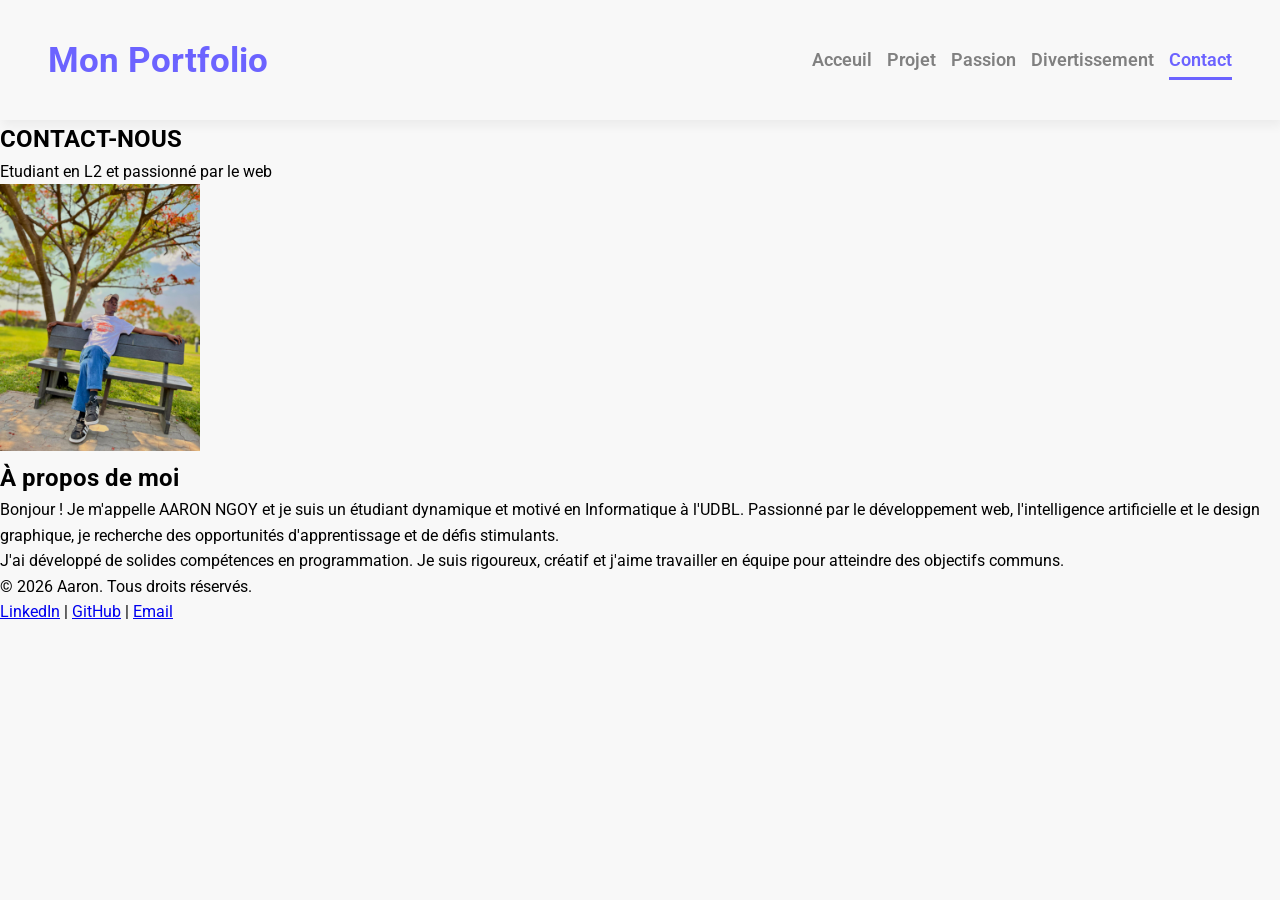
==== contact.html @ 2effd831 "stylisation du menu de creation des autres pages" ====
<!DOCTYPE html>
<html lang="en">
<head>
    <meta charset="UTF-8">
    <meta name="viewport" content="width=device-width, initial-scale=1.0">
    <title>Mon Portfolio</title>
    <link rel="stylesheet" href="CSS/STYLE.CSS">
    <link rel="preconnect" href="https://fonts.googleapis.com">
<link rel="preconnect" href="https://fonts.gstatic.com" crossorigin>
<link href="https://fonts.googleapis.com/css2?family=Roboto:ital,wght@0,100..900;1,100..900&display=swap" rel="stylesheet">
  </head>
<body>
    <header> 
        <div> 
            <a href="">Mon Portfolio</a>
        </div>
        <nav>
            <ul>
                <li><a href="index.html">Acceuil</a></li>
                <li><a href="projets.html">Projet</a></li>
                <li><a href="passion.html">Passion</a></li>
                <li><a href="divertissement.html">Divertissement</a></li>
                <li><a href=""class="active">Contact</a></li>
            </ul>
        </nav>
    </header>
    <main>
        <section> 
            <div>
                <h1>CONTACT-NOUS</h1>
                <P>Etudiant en L2 et passionné par le web</P>
                <a href=""> <contacter-nous></contacter-nous></a>
            </div>
            <div>
                <img src="IMAGE/LIGHTWOOD.jpg"width="200" alt="LIGHTWOOD">
            </div>
        </section>
  <section>
    <h2>À propos de moi</h2>
    <p>Bonjour ! Je m'appelle AARON NGOY et je suis un étudiant dynamique et motivé en Informatique à l'UDBL. 
    Passionné par le développement web, l'intelligence artificielle et le design graphique, je recherche des opportunités d'apprentissage et de défis stimulants.</p>
    <p>J'ai développé de solides compétences en programmation. Je suis rigoureux, créatif et j'aime travailler en équipe pour atteindre des objectifs communs.</p>
  </section>
  <section>
<main>
<footer>
    <p>© 2026 Aaron. Tous droits réservés.</p>
    <p>
      <a href="#">LinkedIn</a> | 
      <a href="#">GitHub</a> | 
      <a href="mailto:aaron@example.com">Email</a>
    </p>
  </footer>

</body>
</html>
---- CSS/STYLE.CSS ----
:root {
    --violet-doux: #6C63FF;
    --violet-fonce: #534EDD;
    --orange-vif: #FFA726;
    --gris-tres-fonce: #666;
    --gris-fonce: #666;
    --gris-tres-clair: #f8f8f8;
    --gris-clair:#EEE;
    }

  * { margin: 0;
      padding: 0;
      box-sizing: border-box;
  body {
    background-color: var(--gris-tres-clair);
    font-family:roboto,sans-serif ;
    line-height: 1.6;

 } 
 header {
    background-color: #f8f8f8; 
    box-shadow: 2px 6px 10px rgba(15, 15, 15, 0.05);
    position: sticky;
    top:0;
    z-index: 100;
    display: flex;
    justify-content: space-between;
    align-items: center;
    padding: 2rem 3rem;
} 
 
header div a {
   text-decoration: none;
   font-size: 2.2rem;
   font-weight: bold;
   color: var(--violet-doux);
 }
 ul li {
    list-style: none;
    margin-left: 15px;
    
 }
 ul {
     display: flex;
 }
 ul li a { 
      text-decoration: none;
      color: gray;
      font-weight: 600;
      font-size: 1.1rem;
      position: relative;
      padding: 10px 0;
 }
ul li a:hover { 
     color: var(--violet-doux); 
} 
ul li a::after {
    content: '';
    position: absolute;
    left: 0;
    bottom: 0;
    height: 3px;
    width: 0%;
    background-color: var(--violet-doux);
    transition: width 0.3s ease;
}
ul li a:hover::after {
      width: 100%;
}
a.active {
   color:var(--violet-doux);
 }  
 a.active::after  {
   width: 100%;
 }
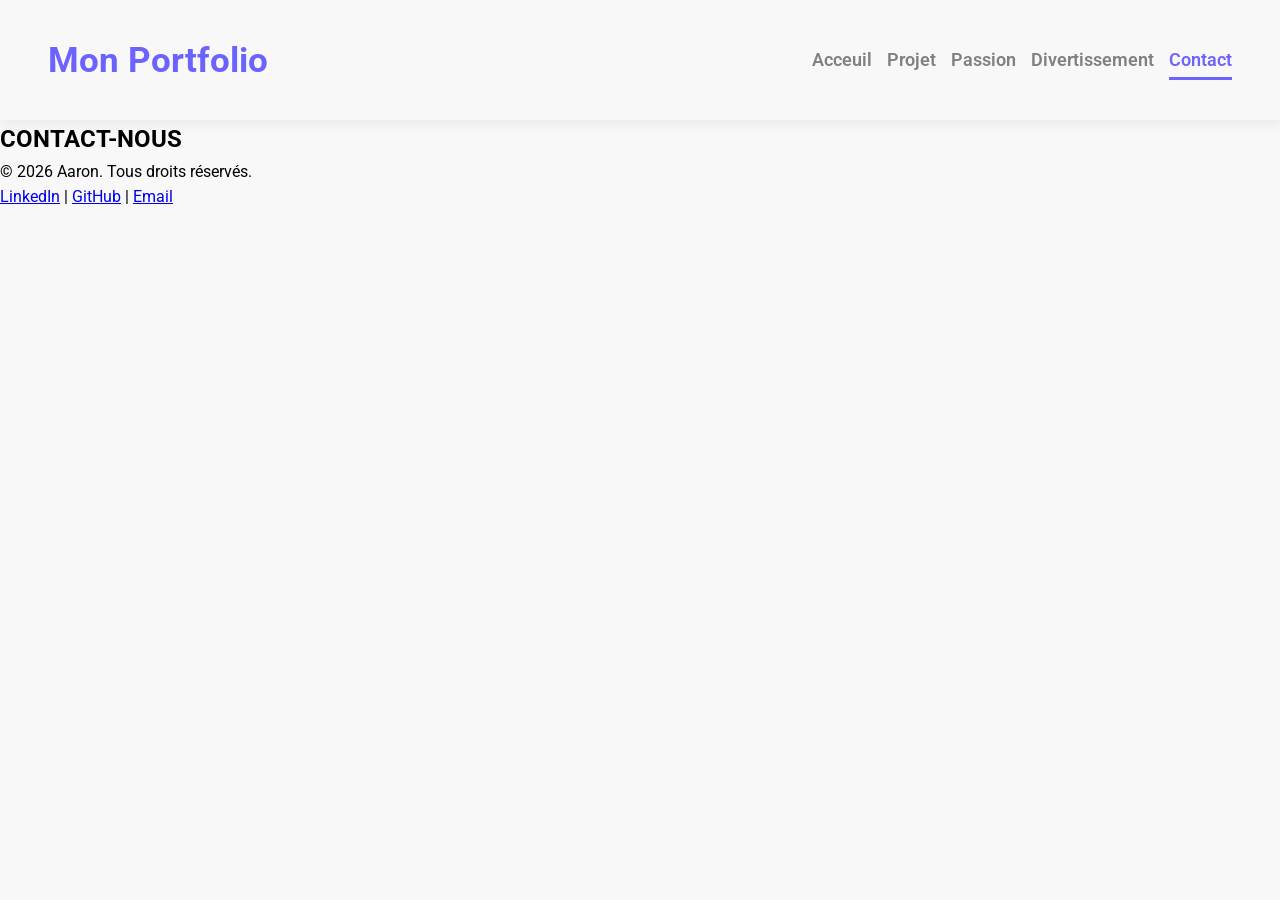
==== commit d8e5d31d: "structuration du menu et creation des autres pages" ====
--- a/contact.html
+++ b/contact.html
@@ -28,20 +28,6 @@
         <section> 
             <div>
                 <h1>CONTACT-NOUS</h1>
-                <P>Etudiant en L2 et passionné par le web</P>
-                <a href=""> <contacter-nous></contacter-nous></a>
-            </div>
-            <div>
-                <img src="IMAGE/LIGHTWOOD.jpg"width="200" alt="LIGHTWOOD">
-            </div>
-        </section>
-  <section>
-    <h2>À propos de moi</h2>
-    <p>Bonjour ! Je m'appelle AARON NGOY et je suis un étudiant dynamique et motivé en Informatique à l'UDBL. 
-    Passionné par le développement web, l'intelligence artificielle et le design graphique, je recherche des opportunités d'apprentissage et de défis stimulants.</p>
-    <p>J'ai développé de solides compétences en programmation. Je suis rigoureux, créatif et j'aime travailler en équipe pour atteindre des objectifs communs.</p>
-  </section>
-  <section>
 <main>
 <footer>
     <p>© 2026 Aaron. Tous droits réservés.</p>
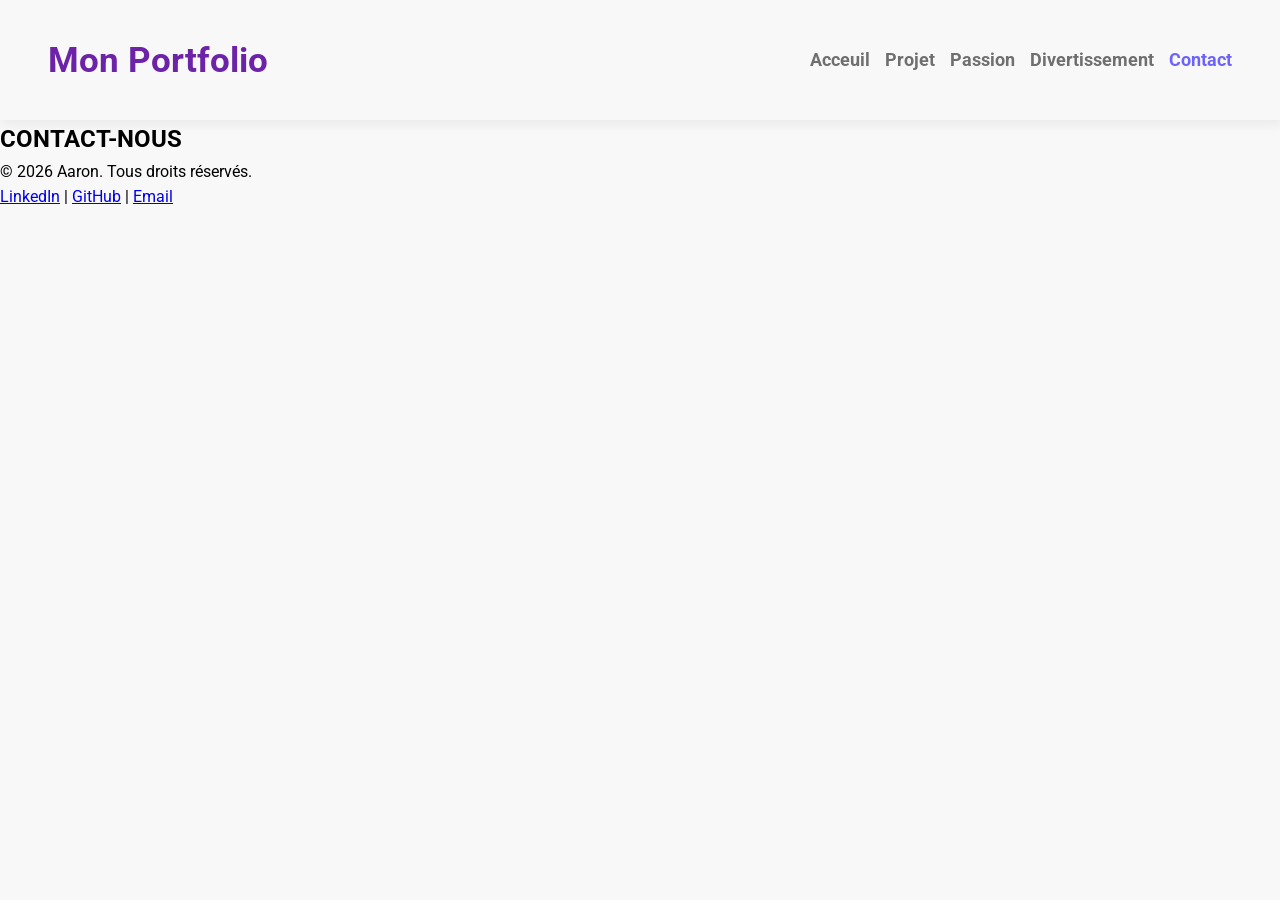
==== commit acf3a1e2: "stilisation de la section hero" ====
--- a/contact.html
+++ b/contact.html
@@ -15,13 +15,13 @@
             <a href="">Mon Portfolio</a>
         </div>
         <nav>
-            <ul>
+            <ol>
                 <li><a href="index.html">Acceuil</a></li>
                 <li><a href="projets.html">Projet</a></li>
                 <li><a href="passion.html">Passion</a></li>
                 <li><a href="divertissement.html">Divertissement</a></li>
                 <li><a href=""class="active">Contact</a></li>
-            </ul>
+            </ol>
         </nav>
     </header>
     <main>
--- a/CSS/STYLE.CSS
+++ b/CSS/STYLE.CSS
@@ -1,4 +1,4 @@
- :root {
+:root {
     --violet-doux: #6C63FF;
     --violet-fonce: #534EDD;
     --orange-vif: #FFA726;
@@ -8,9 +8,10 @@
     --gris-clair:#EEE;
     }
 
-  * { margin: 0;
+* { margin: 0;
       padding: 0;
       box-sizing: border-box;
+   } 
   body {
     background-color: var(--gris-tres-clair);
     font-family:roboto,sans-serif ;
@@ -20,7 +21,7 @@
  header {
     background-color: #f8f8f8; 
     box-shadow: 2px 6px 10px rgba(15, 15, 15, 0.05);
-    position: sticky;
+     position: sticky;
     top:0;
     z-index: 100;
     display: flex;
@@ -35,41 +36,93 @@
    font-weight: bold;
    color: var(--violet-doux);
  }
- ul li {
-    list-style: none;
-    margin-left: 15px;
-    
- }
- ul {
-     display: flex;
- }
- ul li a { 
-      text-decoration: none;
-      color: gray;
-      font-weight: 600;
-      font-size: 1.1rem;
-      position: relative;
-      padding: 10px 0;
- }
-ul li a:hover { 
-     color: var(--violet-doux); 
-} 
-ul li a::after {
-    content: '';
-    position: absolute;
-    left: 0;
-    bottom: 0;
-    height: 3px;
-    width: 0%;
-    background-color: var(--violet-doux);
-    transition: width 0.3s ease;
+header div a {
+   text-decoration: none;
+   font-size: 2.2rem;
+   font-weight: bold;
+   color: #6c23a7;
 }
-ul li a:hover::after {
-      width: 100%;
+ol li {
+   list-style: none;
+   margin-left: 15px;
+}
+ol {
+   display: flex;
+   }
+ol li a { 
+   text-decoration: none;
+   color: #706F6F;
+   font-weight: bold;
+   font-size: 1.1rem;
+   position: relative;
+   padding: 10px 0;
+}
+ol li a:hover {
+   color: #534EDD; 
+}
+ol li a::after {
+   content: '';
+   position: absolute;
+   left: 0;
+   bottom: 0;
+   height: 3px;
+   width: 0%;
+   background-color: #6C63FF;
+   transition: width 0.3s ease;
+}
+ol li a:hover::after {
+   width:100%;
 }
 a.active {
-   color:var(--violet-doux);
- }  
- a.active::after  {
+   color: var(--violet-doux);
    width: 100%;
- }  +}
+a.active ::after {
+   width: 100%;
+}
+.hero {
+   display: flex;
+   justify-content: center;
+   align-items: center;
+   gap: 5rem;
+}
+.hero img {
+   width: 300px;
+   height: 300px;
+   object-fit: cover;
+   border-radius: 210px;
+   border: 7px solid rgb(53, 12,203);
+} 
+
+.hero h1 {
+   color: var(--violet-fonce);
+   font-size: 4rem;
+   font-weight: 700;
+   margin-bottom: 1.2rem;
+
+}
+.hero p {
+   color: #6c23a7;
+   font-size: 1.3rem;
+   margin-bottom: 1.2rem;
+}
+.hero a {
+   text-decoration: none;
+   display: inline-block;
+   background-color: #6C63FF;
+   color: #f8f8f8;
+   padding: 15px 30px;
+   border-radius: 30px;
+   text-transform: uppercase;
+   letter-spacing: 1.1px;
+   font-weight: 500;
+   margin-top: 1rem;
+   transition: background-color 0.3s ease, transform 0.2s ease;
+}
+.hero a:hover  {
+   background-color: var(--violet-fonce);
+   transform: translateY(-3px);
+}
+
+
+
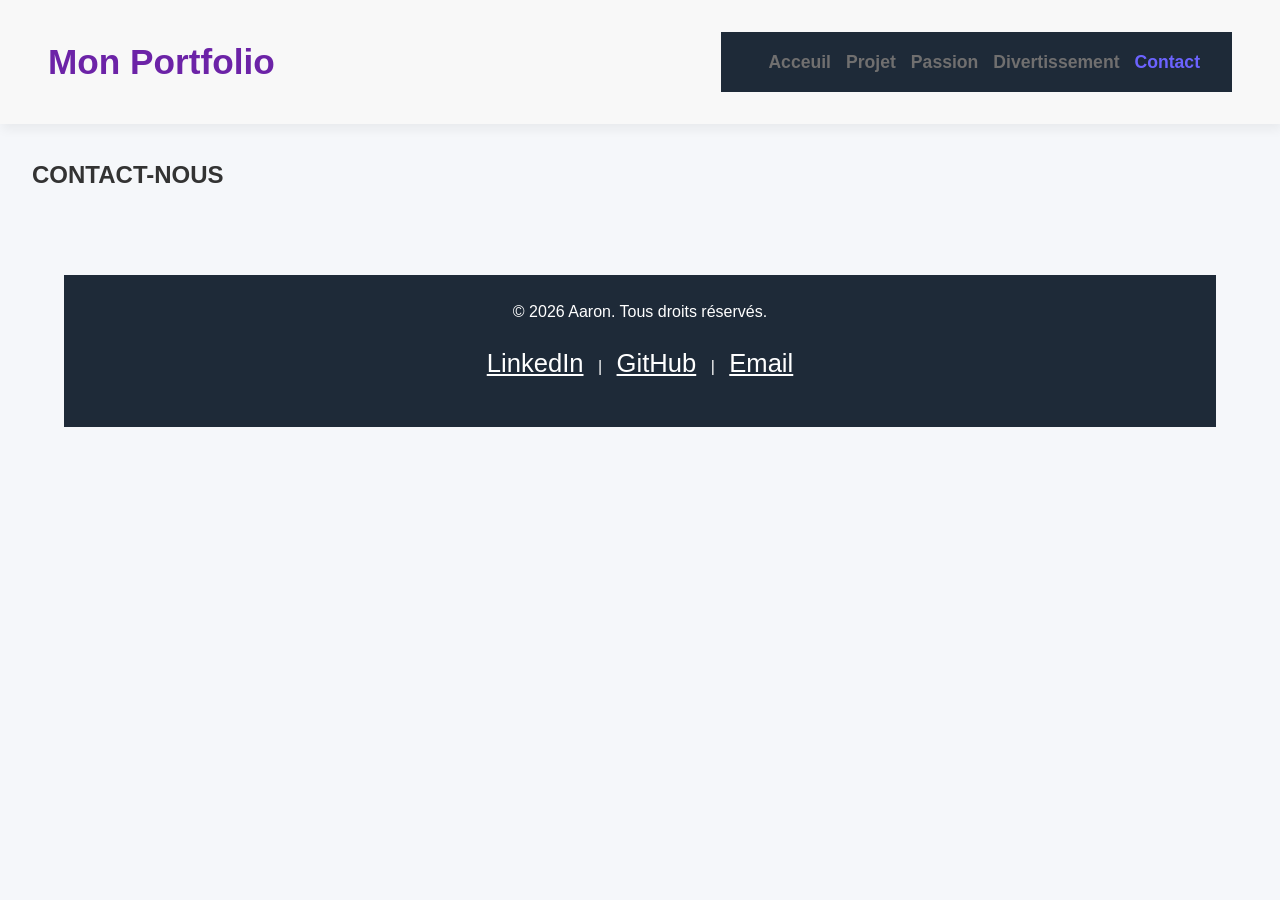
==== commit 9560a1c6: "creation de la page projets" ====
--- a/contact.html
+++ b/contact.html
@@ -35,8 +35,5 @@
       <a href="#">LinkedIn</a> | 
       <a href="#">GitHub</a> | 
       <a href="mailto:aaron@example.com">Email</a>
-    </p>
-  </footer>
-
 </body>
 </html>
--- a/CSS/STYLE.CSS
+++ b/CSS/STYLE.CSS
@@ -84,7 +84,7 @@
    display: flex;
    justify-content: center;
    align-items: center;
-   gap: 5rem;
+   gap: 10rem 2rem;
 }
 .hero img {
    width: 300px;
@@ -96,8 +96,8 @@
 
 .hero h1 {
    color: var(--violet-fonce);
-   font-size: 4rem;
-   font-weight: 700;
+   font-size: 3rem;
+   font-weight: 400;
    margin-bottom: 1.2rem;
 
 }
@@ -123,6 +123,400 @@
    background-color: var(--violet-fonce);
    transform: translateY(-3px);
 }
-
-
-
+.apropos  {
+   width: 800px;
+   margin: 6rem auto;
+   text-align: center;
+}
+.apropos h2 {
+    color: var(--violet-doux);
+    font-size: 2.6rem;
+    font-weight: 700;
+    position: relative;
+    text-align: center;
+
+}
+.apropos h2::after {
+     content: '';
+     display: block;
+     width: 60px;
+     height: 4px;
+     background-color: var(--violet-doux);
+     margin: 1.2rem auto;
+     border-radius: 2px;
+ }
+ .apropos p {
+      margin-bottom: 2rem;
+      color: var(--gris-tres-fonce);
+      font-size: 1.3rem;
+ }
+ 
+ apropos  {
+   width: 800px;
+   margin: 6rem auto;
+   text-align: center;
+}
+section h2 {
+    color: var(--violet-doux);
+    font-size: 2.6rem;
+    font-weight: 700;
+    position: relative;
+    text-align: center;
+
+}
+section h2::after {
+     content: '';
+     display: block;
+     width: 60px;
+     height: 4px;
+     background-color: var(--violet-doux);
+     margin: 1.2rem auto;
+     border-radius: 2px;
+ }
+ .apropos p {
+      margin-bottom: 2rem;
+      color: var(--gris-tres-fonce);
+      font-size: 1.3rem;
+ }
+ .competences table  { 
+    width: 80%;
+    margin: 0 auto;
+    border-collapse: collapse;
+    background-color:#FFF;
+    box-shadow: 0 5px 15px rgb(0,0, 0, 0.08);
+    border-radius: 10px;
+    overflow: hidden;
+}
+.competences table th, .competences table td  { 
+    padding: 15px;
+}
+
+.competences table thead { 
+    background-color: var(--violet-doux);
+    color: #FFF;
+    text-transform: uppercase;
+}
+.competences table tbody td { 
+    border-bottom: 1px solid var(--gris-clair);
+}
+.competences table tbody tr:nth-child(even) { 
+    background-color: #FDFDFD;
+  }  
+.competences table tbody tr:hover {  
+    transition: background-color 0.3s ease;
+}
+.competences table tbody tr:hover   { 
+    background-color: #F0F0F0; 
+}
+.competences table thead th { 
+    text-align: left;
+ }
+ footer  { 
+    margin-top: 3rem;
+    background-color: var(--violet-doux);
+    padding: 3rem 0;
+    text-align: center;
+}
+footer p { 
+    color: white;
+    margin-bottom: 1.2rem;
+}
+footer a {
+    display: inline-block;
+    font-size: 1.6rem;
+    color: white;
+    margin: 0 10px;
+    transition: color 0.3s ease, transform 0.2s ease;
+ }
+ footer a:hover {
+    color: var(--orange-vif);
+    transform: translateY(-3px);
+ }
+*
+* {
+  margin: 0;
+  padding: 0;
+  box-sizing: border-box;
+}
+
+body {
+  font-family: 'Segoe UI', Arial, sans-serif;
+  background-color: #f5f7fa;
+  color: #333;
+  line-height: 1.6;
+}
+
+nav {
+  background: #1e2a38;
+  color: #fff;
+  padding: 1rem 2rem;
+  display: flex;
+  justify-content: space-between;
+  align-items: center;
+}
+
+nav ul {
+  list-style: none;
+  display: flex;
+  gap: 1.5rem;
+}
+
+nav ul li a {
+  color: #fff;
+  text-decoration: none;
+  font-weight: 500;
+  transition: color 0.3s;
+}
+
+nav ul li a:hover {
+  color: #00bcd4;
+}
+
+main {
+  padding: 2rem;
+}
+
+h2 {
+  text-align: center;
+  margin-bottom: 2rem;
+  font-size: 2rem;
+  color: #1e2a38;
+}
+
+.projects {
+  display: grid;
+  grid-template-columns: repeat(auto-fit, minmax(280px, 1fr));
+  gap: 2rem;
+}
+
+.project-card {
+  background: #fff;
+  border-radius: 8px;
+  box-shadow: 0 4px 8
+  }
+
+ 
+* {
+  margin: 0;
+  padding: 0;
+  box-sizing: border-box;
+}
+
+body {
+  font-family: 'Segoe UI', Arial, sans-serif;
+  background-color: #f5f7fa;
+  color: #333;
+  line-height: 1.6;
+}
+
+nav {
+  background: #1e2a38;
+  color: #fff;
+  padding: 1rem 2rem;
+  display: flex;
+  justify-content: space-between;
+  align-items: center;
+}
+
+nav ul {
+  list-style: none;
+  display: flex;
+  gap: 1.5rem;
+}
+
+nav ul li a {
+  color: #fff;
+  text-decoration: none;
+  font-weight: 500;
+  transition: color 0.3s;
+}
+
+nav ul li a:hover {
+  color: #00bcd4;
+}
+
+main {
+  padding: 2rem;
+}
+
+h2 {
+  text-align: center;
+  margin-bottom: 2rem;
+  font-size: 2rem;
+  color: #1e2a38;
+}
+
+.projects {
+  display: grid;
+  grid-template-columns: repeat(auto-fit, minmax(280px, 1fr));
+  gap: 2rem;
+}
+
+.project-card {
+  background: #fff;
+  border-radius: 8px;
+  box-shadow: 0 4px 8px rgba(0,0,0,0.1);
+  overflow: hidden;
+  transition: transform 0.3s;
+}
+
+.project-card:hover {
+  transform: translateY(-5px);
+}
+
+* {
+  margin: 0;
+  padding: 0;
+  box-sizing: border-box;
+}
+
+body {
+  font-family: 'Segoe UI', Arial, sans-serif;
+  background-color: #f5f7fa;
+  color: #333;
+  line-height: 1.6;
+}
+
+nav {
+  background: #1e2a38;
+  color: #fff;
+  padding: 1rem 2rem;
+  display: flex;
+  justify-content: space-between;
+  align-items: center;
+}
+
+nav ul {
+  list-style: none;
+  display: flex;
+  gap: 1.5rem;
+}
+
+nav ul li a {
+  color: #fff;
+  text-decoration: none;
+  font-weight: 500;
+  transition: color 0.3s;
+}
+
+nav ul li a:hover {
+  color: #00bcd4;
+}
+
+main {
+  padding: 2rem;
+}
+
+h2 {
+  text-align: center;
+  margin-bottom: 2rem;
+  font-size: 2rem;
+  color: #1e2a38;
+}
+
+.projects {
+  display: grid;
+  grid-template-columns: repeat(auto-fit, minmax(280px, 1fr));
+  gap: 2rem;
+}
+
+.project-card {
+  background: #fff;
+  border-radius: 8px;
+  box-shadow: 0 4px 8px rgba(0,0,0,0.1);
+  overflow: hidden;
+  transition: transform 0.3s;
+}
+
+.project-card:hover {
+  transform: translateY(-5px);
+}
+
+.project-card img {
+  width: 100%;
+  height: 160px;
+  object-fit: cover;
+}
+
+.project-card .content {
+  padding: 1rem;
+}
+
+.project-card h3 {
+  margin-bottom: 0.5rem;
+  color: #1e2a38;
+}
+
+.project-card p {
+  font-size: 0.9rem;
+  margin-bottom: 1rem;
+  color: #555;
+}
+
+.tags {
+  display: flex;
+  gap: 0.5rem;
+  flex-wrap: wrap;
+}
+
+.tag {
+  background: #00bcd4;
+  color: #fff;
+  padding: 0.2rem 0.6rem;
+  border-radius: 4px;
+  font-size: 0.75rem;
+}
+
+.icons {
+  margin-top: 1rem;
+  display: flex;
+  gap: 1rem;
+}
+
+.icons a {
+  color: #1e2a38;
+  font-size: 1.2rem;
+  transition: color 0.3s;
+}
+
+.icons a:hover {
+  color: #00bcd4;
+}
+
+footer {
+  background: #1e2a38;
+  color: #fff;
+  text-align: center;
+  padding: 1.5rem;
+  margin-top: 3rem;
+}
+
+footer .socials {
+  margin-top: 1rem;
+  display: flex;
+  justify-content: center;
+  gap: 1.5rem;
+}
+
+footer .socials a {
+  color: #fff;
+  font-size: 1.4rem;
+  transition: color 0.3s;
+}
+
+footer .socials a:hover {
+  color: #00bcd4;
+}
+
+@media (max-width: 768px) {
+  nav {
+    flex-direction: column;
+    gap: 1rem;
+  }
+}
+
+
+
+
+
+
